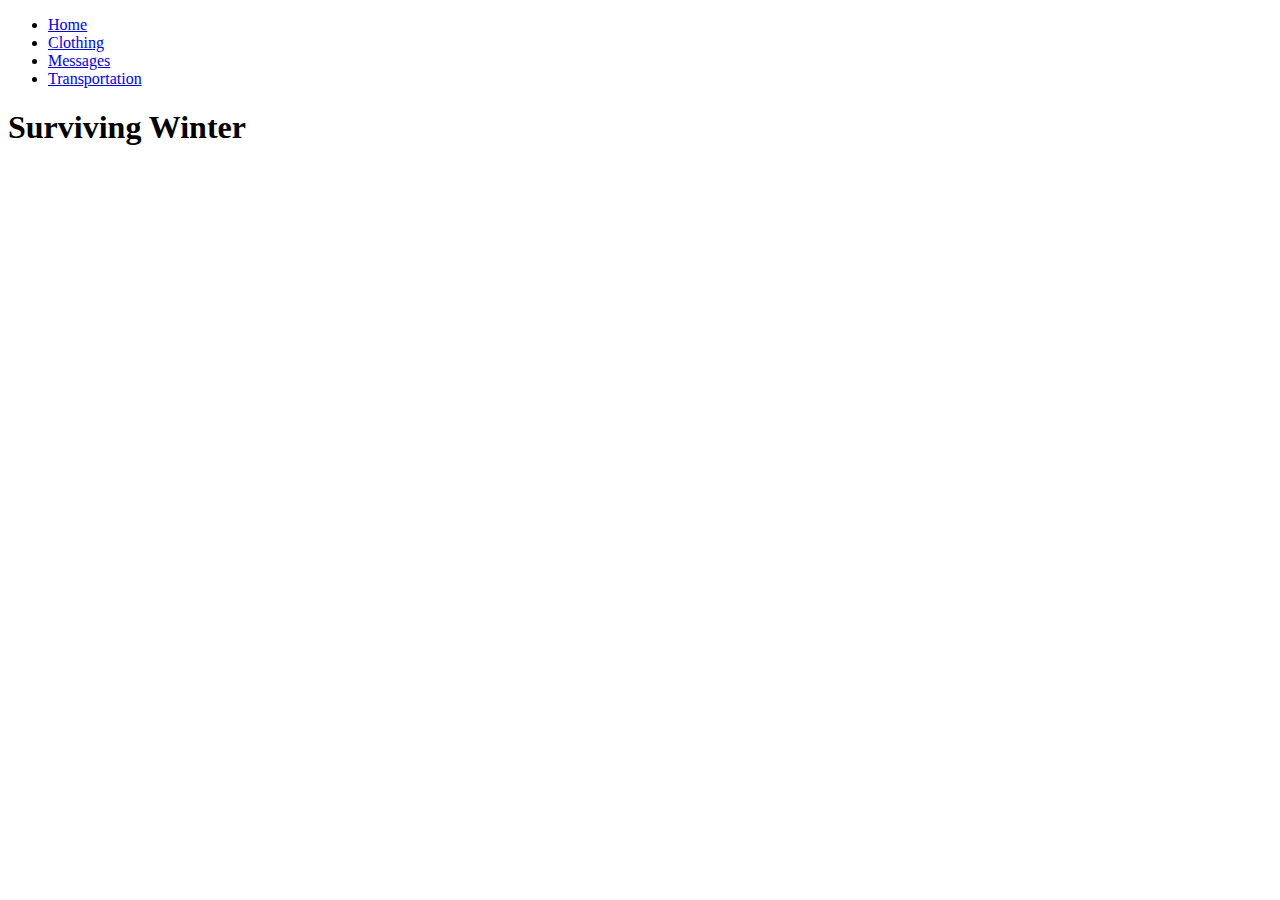
==== index.html @ 78eb9e2c "website" ====
<!DOCTYPE html>
<html>
  <head>
    <meta charset="utf-8">
    <title>Project</title>

    <link rel="stylesheet" href="https://maxcdn.bootstrapcdn.com/bootstrap/3.3.6/css/bootstrap.min.css" integrity="sha384-1q8mTJOASx8j1Au+a5WDVnPi2lkFfwwEAa8hDDdjZlpLegxhjVME1fgjWPGmkzs7" crossorigin="anonymous">


  </head>
  <body>
    <div class="container-fluid">
    <ul class="nav nav-tabs">
      <li role="presentation" class="active"><a href="#">Home</a></li>
      <li role="presentation"><a href="#">Clothing</a></li>
      <li role="presentation"><a href="#">Messages</a></li>
      <li role="presentation"><a href="#">Transportation</a></li>
    </ul>
    <h1>Surviving Winter</h1>
  </div>


  </body>


</html>
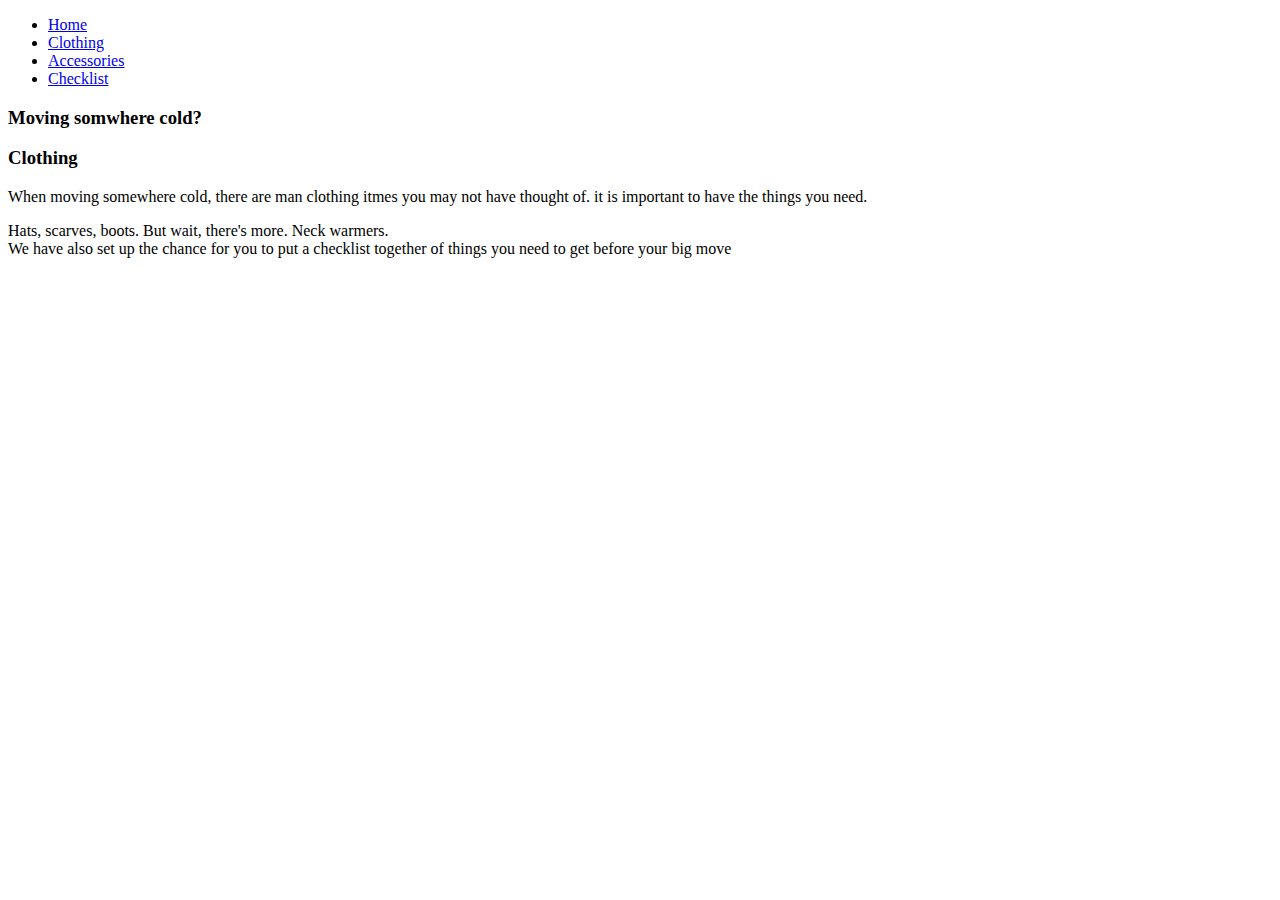
==== commit 6b897b08: "more" ====
--- a/index.html
+++ b/index.html
@@ -9,15 +9,27 @@
 
   </head>
   <body>
+
+
+    <ul class="nav nav-tabs">
+      <li role="presentation" class="active"><a href="index.html">Home</a></li>
+      <li role="presentation"><a href="clothing.html">Clothing</a></li>
+      <li role="presentation"><a href="Accessories.html">Accessories</a></li>
+      <li role="presentation"><a href="Checklist.html">Checklist</a></li>
+    </ul>
     <div class="container-fluid">
-    <ul class="nav nav-tabs">
-      <li role="presentation" class="active"><a href="#">Home</a></li>
-      <li role="presentation"><a href="#">Clothing</a></li>
-      <li role="presentation"><a href="#">Messages</a></li>
-      <li role="presentation"><a href="#">Transportation</a></li>
-    </ul>
-    <h1>Surviving Winter</h1>
-  </div>
+    <div class="row">
+        <h3>Moving somwhere cold?</h3>
+    </div>
+    <div class="row">
+      <div class="col-md-4">
+        <h3> Clothing</h3>
+        <p>When moving somewhere cold, there are man clothing itmes you may not have thought of.  it is important to have the things you need.</div>
+        </p>  
+      <div class="col-md-4">Hats, scarves, boots.  But wait, there's more.  Neck warmers.</div>
+      <div class="col-md-4">We have also set up the chance for you to put a checklist together of things you need to get before your big move</div>
+    </div>
+    </div>
 
 
   </body>
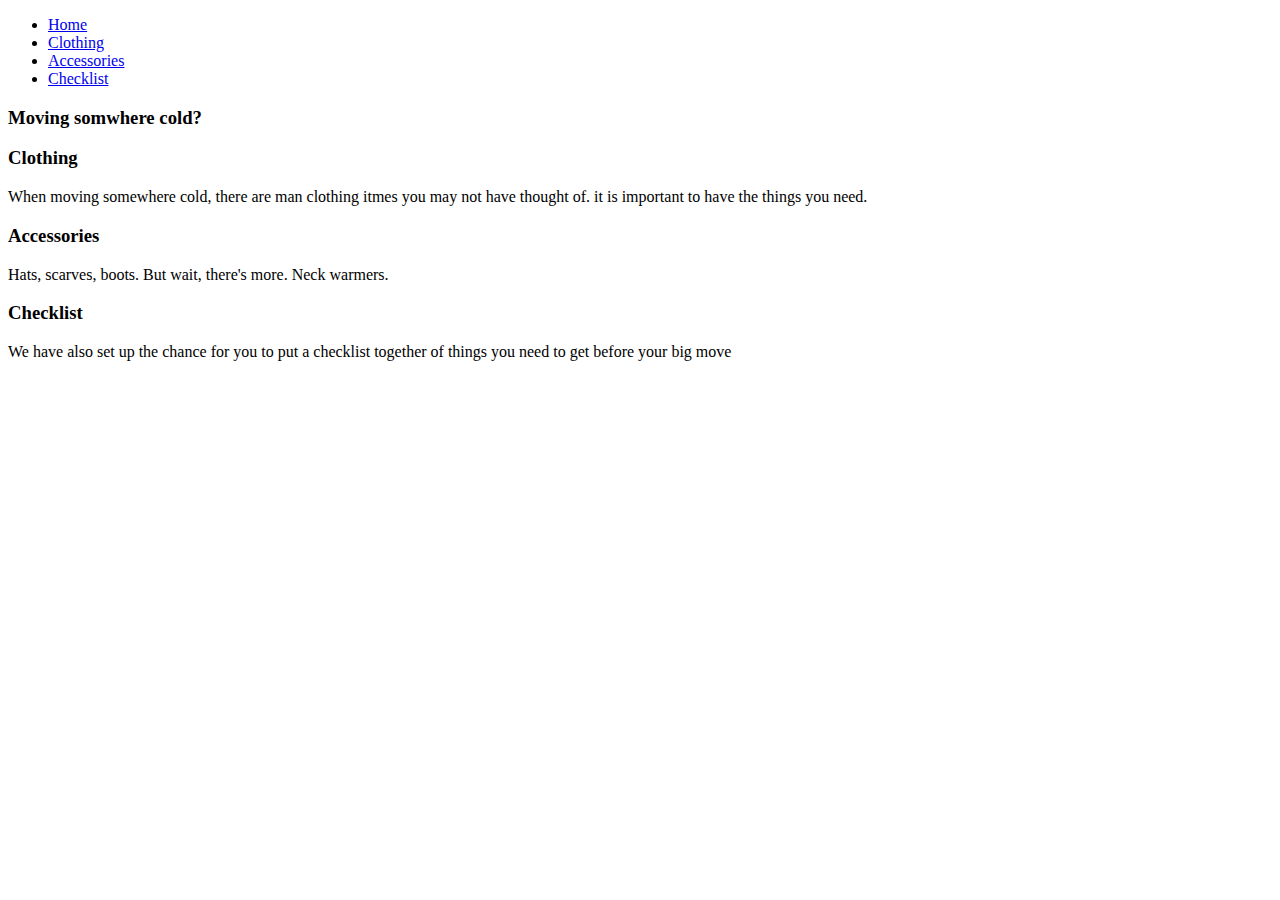
==== commit 2982d65a: "changes" ====
--- a/index.html
+++ b/index.html
@@ -10,24 +10,31 @@
   </head>
   <body>
 
-
+<div class="container-fluid">
     <ul class="nav nav-tabs">
       <li role="presentation" class="active"><a href="index.html">Home</a></li>
       <li role="presentation"><a href="clothing.html">Clothing</a></li>
       <li role="presentation"><a href="Accessories.html">Accessories</a></li>
       <li role="presentation"><a href="Checklist.html">Checklist</a></li>
     </ul>
-    <div class="container-fluid">
+
     <div class="row">
+        <div class="col-md-12">
         <h3>Moving somwhere cold?</h3>
+      </div>
     </div>
     <div class="row">
       <div class="col-md-4">
         <h3> Clothing</h3>
         <p>When moving somewhere cold, there are man clothing itmes you may not have thought of.  it is important to have the things you need.</div>
-        </p>  
-      <div class="col-md-4">Hats, scarves, boots.  But wait, there's more.  Neck warmers.</div>
-      <div class="col-md-4">We have also set up the chance for you to put a checklist together of things you need to get before your big move</div>
+        </p>
+      <div class="col-md-4">
+        <h3>Accessories</h3>
+        Hats, scarves, boots.  But wait, there's more.  Neck warmers.</div>
+      <div class="col-md-4">
+        <h3>Checklist</h3>
+        <p>We have also set up the chance for you to put a checklist together of things you need to get before your big move</div>
+        </p>
     </div>
     </div>
 
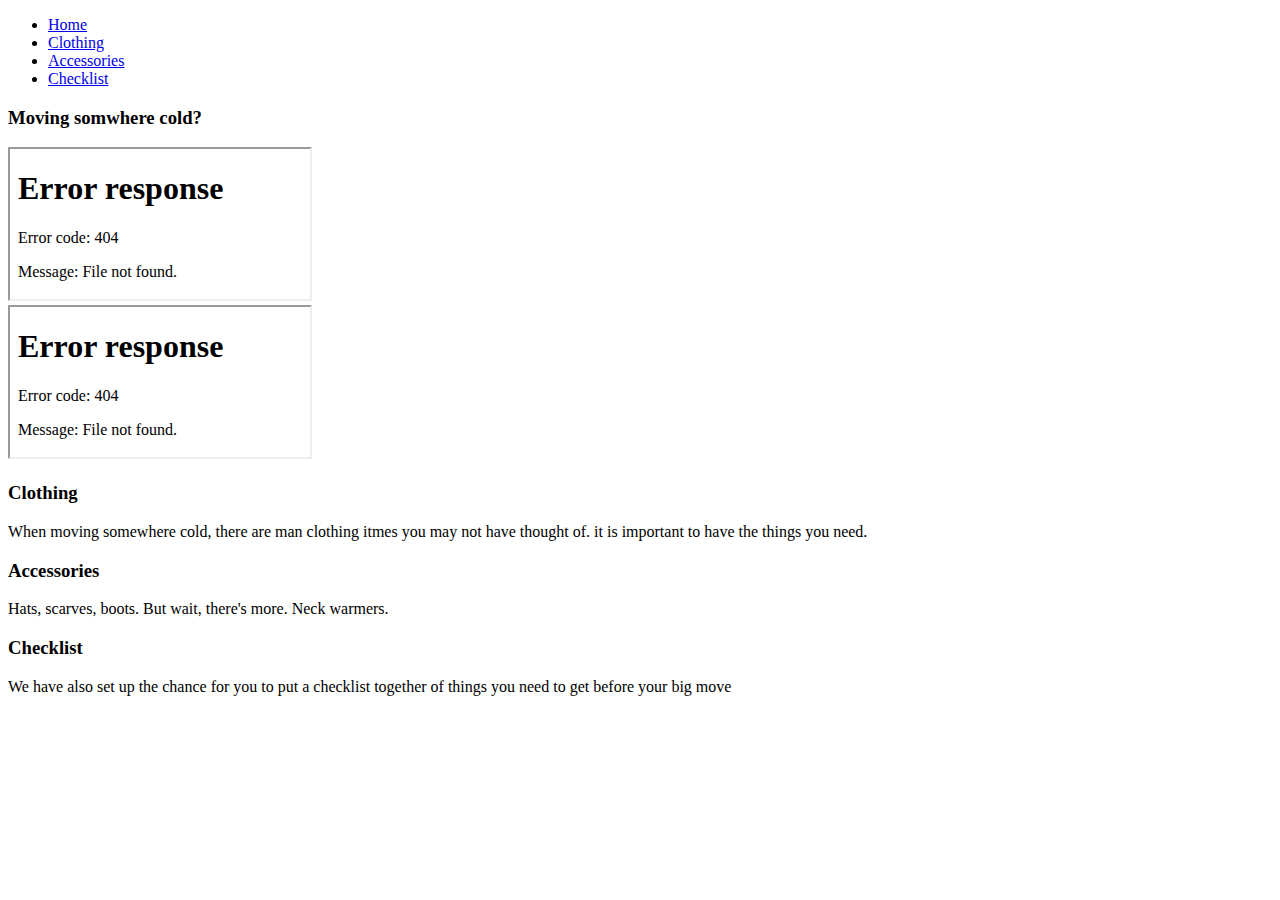
==== commit 35fedff7: "friday" ====
--- a/index.html
+++ b/index.html
@@ -21,6 +21,15 @@
     <div class="row">
         <div class="col-md-12">
         <h3>Moving somwhere cold?</h3>
+        <!-- 16:9 aspect ratio -->
+<div class="embed-responsive embed-responsive-16by9">
+  <iframe class="embed-responsive-item" src="..."></iframe>
+</div>
+
+<!-- 4:3 aspect ratio -->
+<div class="embed-responsive embed-responsive-4by3">
+  <iframe class="embed-responsive-item" src="..."></iframe>
+</div>
       </div>
     </div>
     <div class="row">
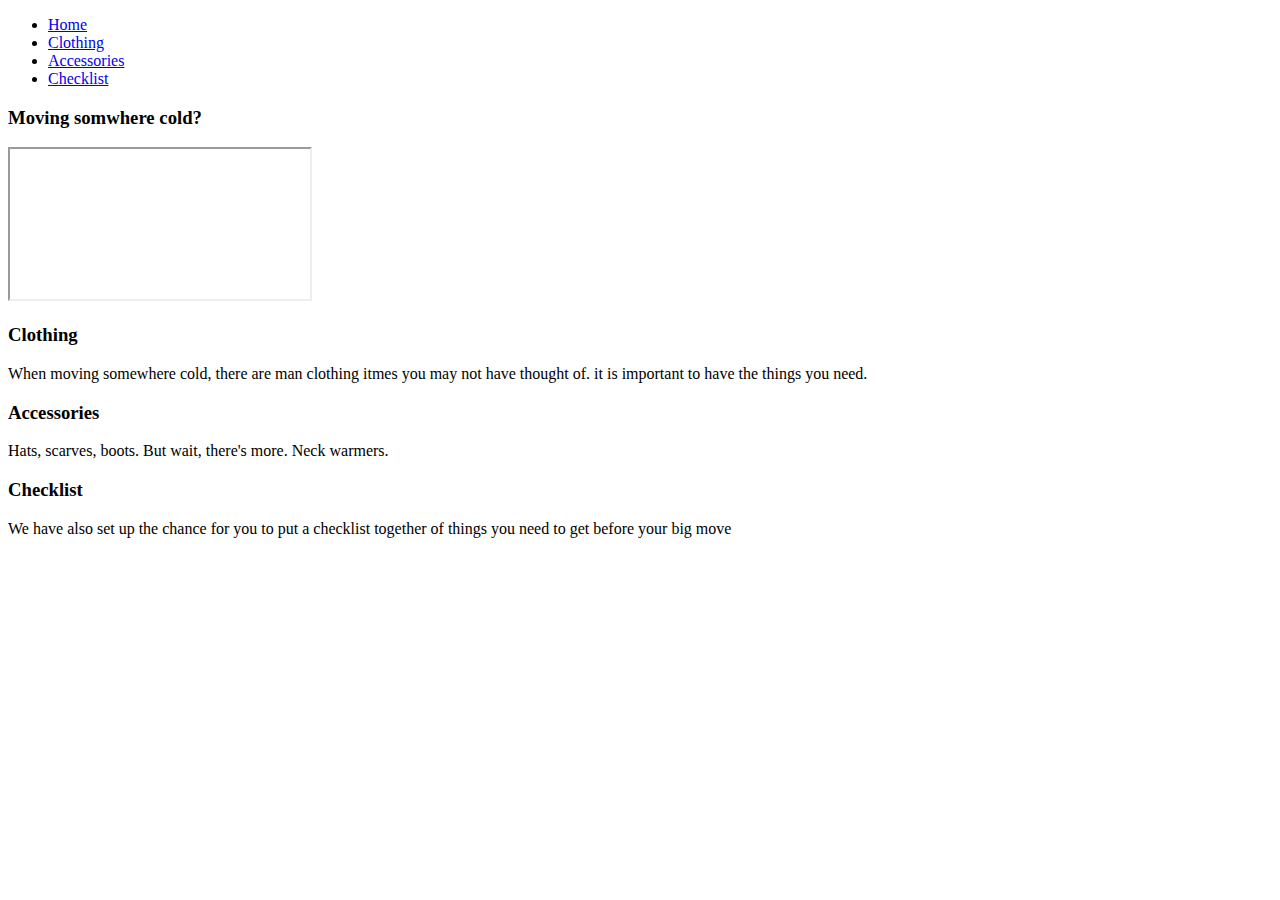
==== commit 0177b53f: "video" ====
--- a/index.html
+++ b/index.html
@@ -23,12 +23,7 @@
         <h3>Moving somwhere cold?</h3>
         <!-- 16:9 aspect ratio -->
 <div class="embed-responsive embed-responsive-16by9">
-  <iframe class="embed-responsive-item" src="..."></iframe>
-</div>
-
-<!-- 4:3 aspect ratio -->
-<div class="embed-responsive embed-responsive-4by3">
-  <iframe class="embed-responsive-item" src="..."></iframe>
+  <iframe class="embed-responsive-item" src="https://www.youtube.com/watch?v=rcgASdKMlcg"></iframe>
 </div>
       </div>
     </div>
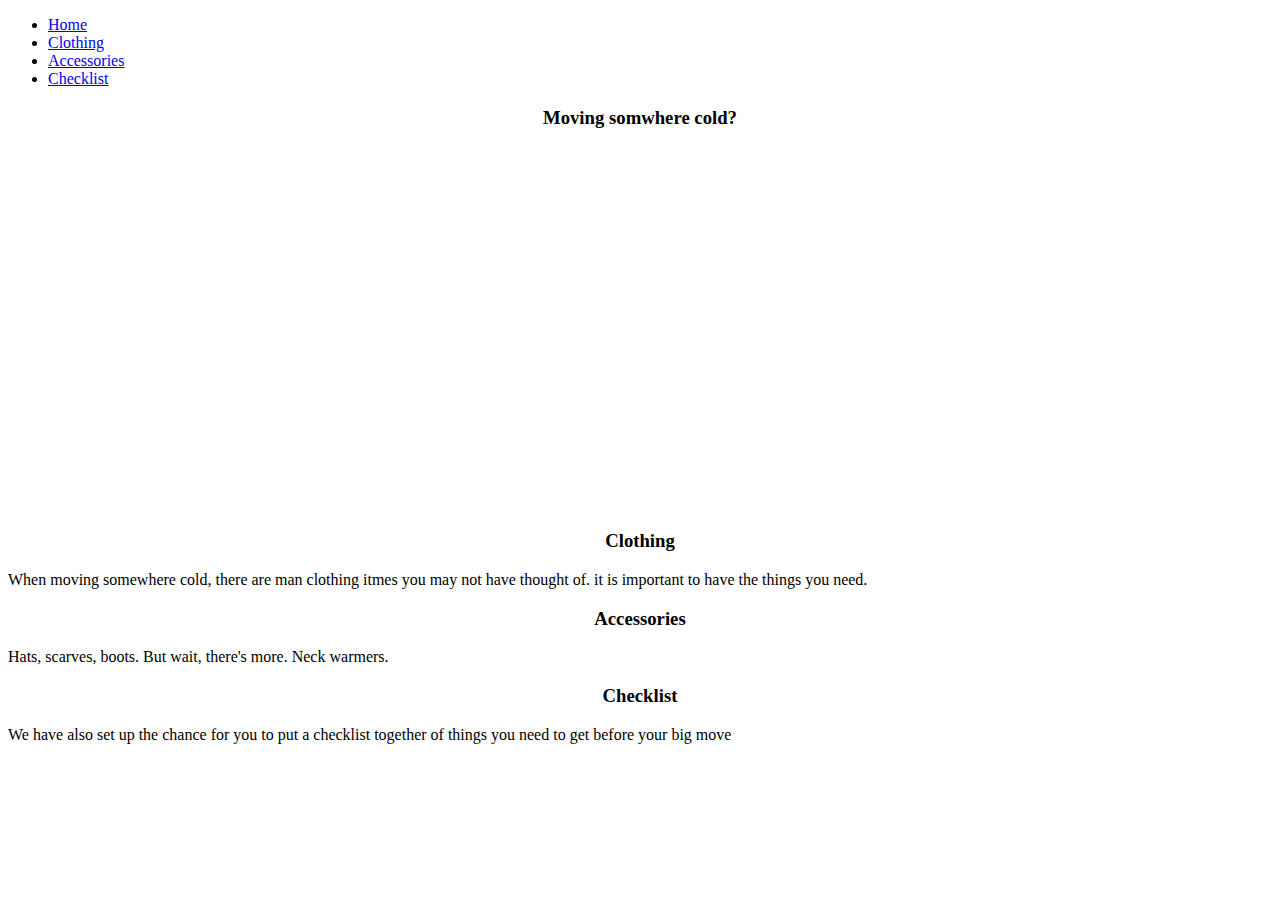
==== commit 36e69d86: "veideo left" ====
--- a/index.html
+++ b/index.html
@@ -5,7 +5,7 @@
     <title>Project</title>
 
     <link rel="stylesheet" href="https://maxcdn.bootstrapcdn.com/bootstrap/3.3.6/css/bootstrap.min.css" integrity="sha384-1q8mTJOASx8j1Au+a5WDVnPi2lkFfwwEAa8hDDdjZlpLegxhjVME1fgjWPGmkzs7" crossorigin="anonymous">
-
+    <link rel="stylesheet" text="text/css" href=max_style.css>
 
   </head>
   <body>
@@ -21,9 +21,13 @@
     <div class="row">
         <div class="col-md-12">
         <h3>Moving somwhere cold?</h3>
+
+<iframe width="640" height="360" src="https://www.youtube.com/embed/rcgASdKMlcg?rel=0&autoplay=1" frameborder="0" allowfullscreen></iframe>
         <!-- 16:9 aspect ratio -->
-<div class="embed-responsive embed-responsive-16by9">
-  <iframe class="embed-responsive-item" src="https://www.youtube.com/watch?v=rcgASdKMlcg"></iframe>
+<!-- <div class="embed-responsive embed-responsive-16by9"> -->
+  <!-- <video class="embed-responsive-item" src="https%3A//www.youtube.com/2fdd59a8-41d1-40c4-9097-2f33de516c2e"></video> -->
+
+  <!-- <video tabindex="-1" class="video-stream html5-main-video" style="width: 640px; height: 360px; left: 0px; top: 0px; transform: none; opacity: 1;" src="blob:https%3A//www.youtube.com/2fdd59a8-41d1-40c4-9097-2f33de516c2e"></video> -->
 </div>
       </div>
     </div>
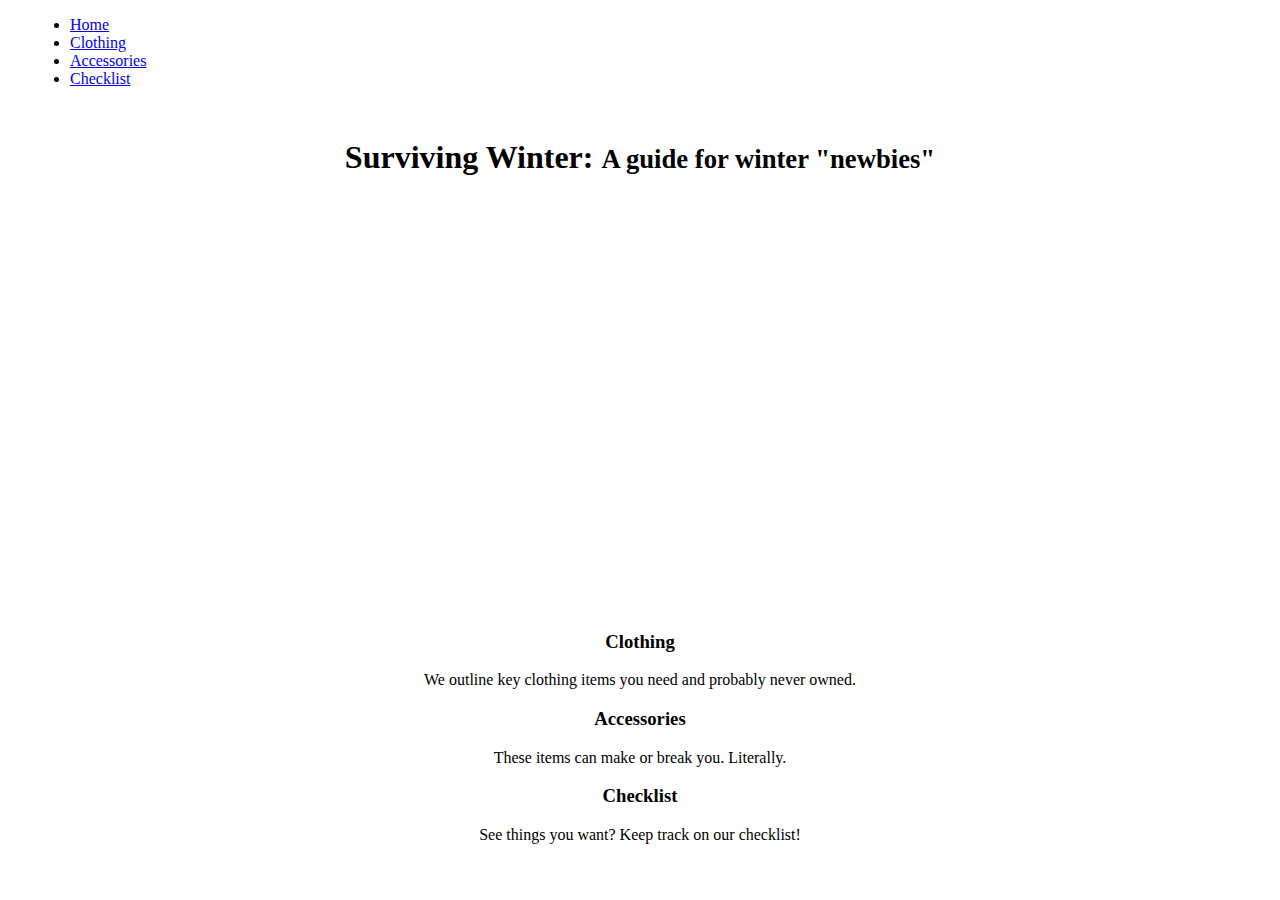
==== commit 8f61ab71: "max" ====
--- a/index.html
+++ b/index.html
@@ -2,7 +2,7 @@
 <html>
   <head>
     <meta charset="utf-8">
-    <title>Project</title>
+    <title>Surviving Winter</title>
 
     <link rel="stylesheet" href="https://maxcdn.bootstrapcdn.com/bootstrap/3.3.6/css/bootstrap.min.css" integrity="sha384-1q8mTJOASx8j1Au+a5WDVnPi2lkFfwwEAa8hDDdjZlpLegxhjVME1fgjWPGmkzs7" crossorigin="anonymous">
     <link rel="stylesheet" text="text/css" href=max_style.css>
@@ -17,37 +17,31 @@
       <li role="presentation"><a href="Accessories.html">Accessories</a></li>
       <li role="presentation"><a href="Checklist.html">Checklist</a></li>
     </ul>
+    <div class="page=header">
+      <h1>Surviving Winter: <small> A guide for winter "newbies"</small></h1>
+    </div>
+    <div class="row">
+      <div class=col-md=12">
+          <center><iframe width="640" height="360" src="https://www.youtube.com/embed/rcgASdKMlcg?rel=0&autoplay=0" frameborder="0" allowfullscreen></iframe></center>
+          </div>
+        </div>
 
     <div class="row">
-        <div class="col-md-12">
-        <h3>Moving somwhere cold?</h3>
-
-<iframe width="640" height="360" src="https://www.youtube.com/embed/rcgASdKMlcg?rel=0&autoplay=1" frameborder="0" allowfullscreen></iframe>
-        <!-- 16:9 aspect ratio -->
-<!-- <div class="embed-responsive embed-responsive-16by9"> -->
-  <!-- <video class="embed-responsive-item" src="https%3A//www.youtube.com/2fdd59a8-41d1-40c4-9097-2f33de516c2e"></video> -->
-
-  <!-- <video tabindex="-1" class="video-stream html5-main-video" style="width: 640px; height: 360px; left: 0px; top: 0px; transform: none; opacity: 1;" src="blob:https%3A//www.youtube.com/2fdd59a8-41d1-40c4-9097-2f33de516c2e"></video> -->
-</div>
+      <div class="col-md-4">
+        <center><h3>Clothing</h3></center>
+        <center>We outline key clothing items you need and probably never owned.</center>
+          </div>
+      <div class="col-md-4">
+        <center><h3>Accessories</h3></center>
+        <center>These items can make or break you.  Literally.</center>
+      </div>
+      <div class="col-md-4">
+        <center><h3>Checklist</h3></center>
+        <center>See things you want?  Keep track on our checklist!</center>
+        </div>
       </div>
     </div>
-    <div class="row">
-      <div class="col-md-4">
-        <h3> Clothing</h3>
-        <p>When moving somewhere cold, there are man clothing itmes you may not have thought of.  it is important to have the things you need.</div>
-        </p>
-      <div class="col-md-4">
-        <h3>Accessories</h3>
-        Hats, scarves, boots.  But wait, there's more.  Neck warmers.</div>
-      <div class="col-md-4">
-        <h3>Checklist</h3>
-        <p>We have also set up the chance for you to put a checklist together of things you need to get before your big move</div>
-        </p>
-    </div>
-    </div>
-
 
   </body>
 
-
 </html>
